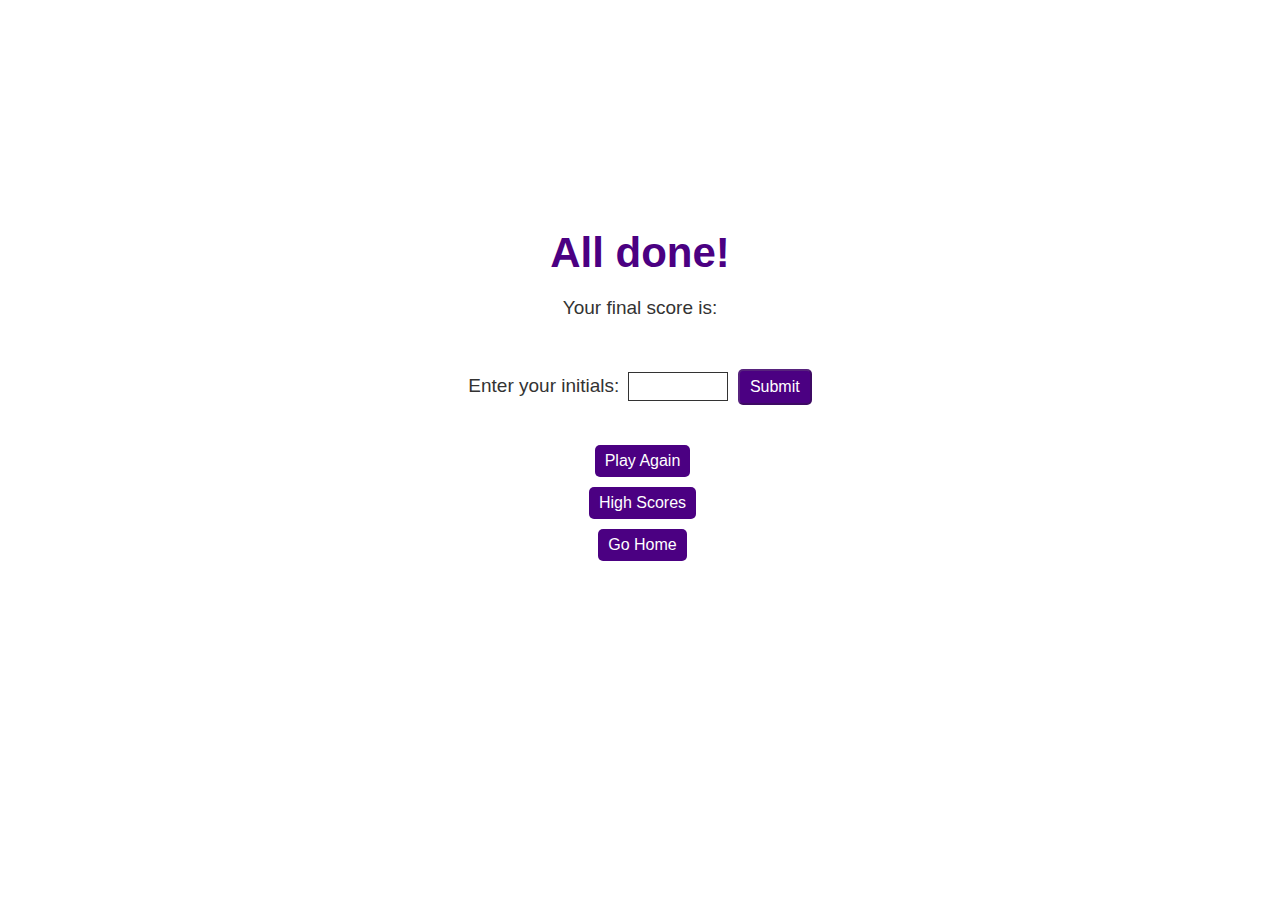
==== endQuiz.html @ 22699ba8 "updating quiz files" ====
<!DOCTYPE html>
<html lang="en">

<head>
    <meta charset="UTF-8" />
    <meta name="viewport" content="width=device-width, initial-scale=1.0" />
    <title>All Done!</title>
    <link rel="stylesheet" href="style.css" />
</head>

<body>
    <main class="container">
        <div id="end" class="flex-center flex-column">
            <h1>All done!</h1>
            <p>Your final score is:</p>
            <h2 id="finalScore"></h2>
            <form>
                <p>
                    <label for="username">Enter your initials:</label>
                    <input type="text" name="username" id="username" />
                    <button type="submit" class="btn" id="saveScoreBtn" onclick="saveHighScore(event)" disabled>
                        Submit
                    </button>
                </p>

            </form>
            <a class="btn" href="/quiz.html">Play Again</a>
            <a class="btn" href="/highscores.html">High Scores</a>
            <a class="btn" href="/">Go Home</a>
        </div>
    </main>
    <script src="endQuiz.js"></script>
</body>

</html>
---- style.css ----
:root {
    font-size: 62.5%;
}

* {
    box-sizing: border-box;
    font-family: Arial, Helvetica, sans-serif;
    margin: 0;
    padding: 0;
    color: #333;
}

h1,
h2,
h3,
h4 {
    margin-bottom: 1rem;
}

h1 {
    text-align: center;
    font-size: 4.2rem;
    color: #4B0082;
    margin-bottom: 2rem;
    margin-top: 10rem;
}


/* h1>span {
    font-size: 2.4rem;
    font-weight: 500;
} */

h2 {
    font-size: 4.2rem;
    margin-bottom: 2rem;
    font-weight: 700;
}

h3 {
    font-size: 2.8rem;
    font-weight: 500;
}

p {
    text-align: center;
    font-size: 1.9rem;
    margin-bottom: 3rem;
    width: auto;
}

.container {
    width: 100vw;
    height: 90vh;
    display: flex;
    justify-content: center;
    align-items: center;
    max-width: 60rem;
    max-height: 70rem;
    margin: 0 auto;
    padding: 2rem;
}

.flex-column {
    display: flex;
    flex-direction: column;
}

.flex-center {
    justify-content: center;
    align-items: center;
}

.justify-center {
    justify-content: center;
}

.text-center {
    text-align: center;
}

.btn {
    background-color: #4B0082;
    color: white;
    border-radius: 5px;
    font-size: 1.6rem;
    padding: .7rem 1rem;
    width: auto;
    text-align: center;
    margin-bottom: 1rem;
    margin-left: .5rem;
    text-decoration: none;
}

.btn:hover {
    cursor: pointer;
    opacity: 0.8;
    transform: translateY(-0.1rem);
    transition: transform 150ms;
}

.btn[disabled]:hover {
    cursor: not-allowed;
}

#finalScore {
    font-size: 5rem;
    color: #333;
}

.timer {
    color: black;
    float: right;
    text-align: right;
    align-content: right;
    padding: 10px;
    font-family: Verdana, Geneva, Tahoma, sans-serif;
}

.highScore {
    color: #4B0082;
    float: left;
    text-align: left;
    align-content: left;
    padding: 10px;
    font-family: Verdana, Geneva, Tahoma, sans-serif;
}


/* FORMS */

form {
    width: 100%;
    display: flex;
    flex-direction: column;
    align-items: center;
}

input {
    margin-bottom: 1rem;
    margin-left: .3rem;
    width: 10rem;
    padding: .3rem;
    font-size: 1.8rem;
    border: 0.1rem solid #333;
}

input::placeholder {
    color: #aaa;
}
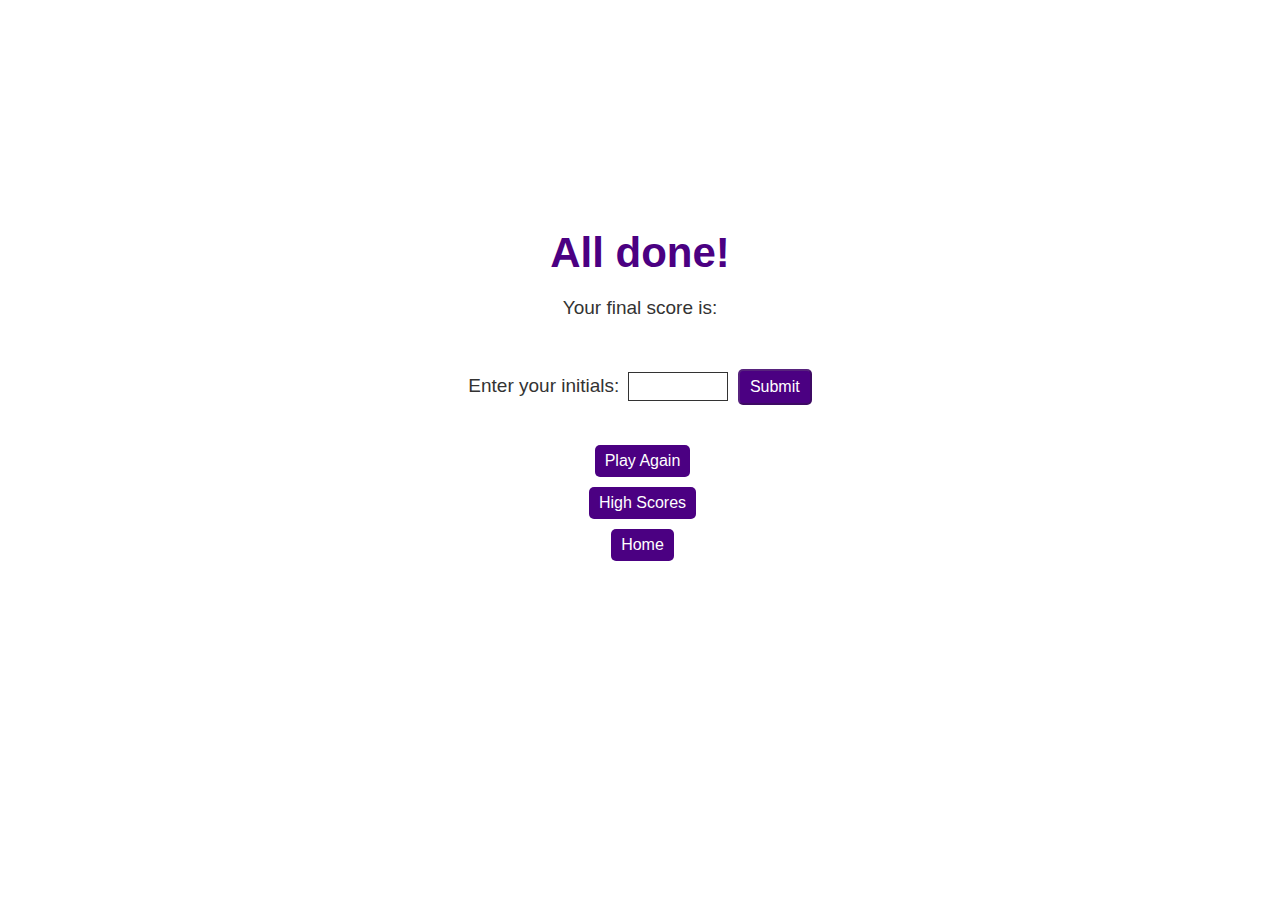
==== commit 3a2d535c: "updated comments" ====
--- a/endQuiz.html
+++ b/endQuiz.html
@@ -14,6 +14,7 @@
             <h1>All done!</h1>
             <p>Your final score is:</p>
             <h2 id="finalScore"></h2>
+            <!-- form for user to insert initials and submit to save score -->
             <form>
                 <p>
                     <label for="username">Enter your initials:</label>
@@ -22,11 +23,10 @@
                         Submit
                     </button>
                 </p>
-
             </form>
-            <a class="btn" href="/quiz.html">Play Again</a>
-            <a class="btn" href="/highscores.html">High Scores</a>
-            <a class="btn" href="/">Go Home</a>
+            <a class="btn" href="quiz.html">Play Again</a>
+            <a class="btn" href="highscores.html">High Scores</a>
+            <a class="btn" href="./index.html">Home</a>
         </div>
     </main>
     <script src="endQuiz.js"></script>
--- a/style.css
+++ b/style.css
@@ -24,12 +24,6 @@
     margin-bottom: 2rem;
     margin-top: 10rem;
 }
-
-
-/* h1>span {
-    font-size: 2.4rem;
-    font-weight: 500;
-} */
 
 h2 {
     font-size: 4.2rem;
@@ -126,9 +120,6 @@
     font-family: Verdana, Geneva, Tahoma, sans-serif;
 }
 
-
-/* FORMS */
-
 form {
     width: 100%;
     display: flex;
